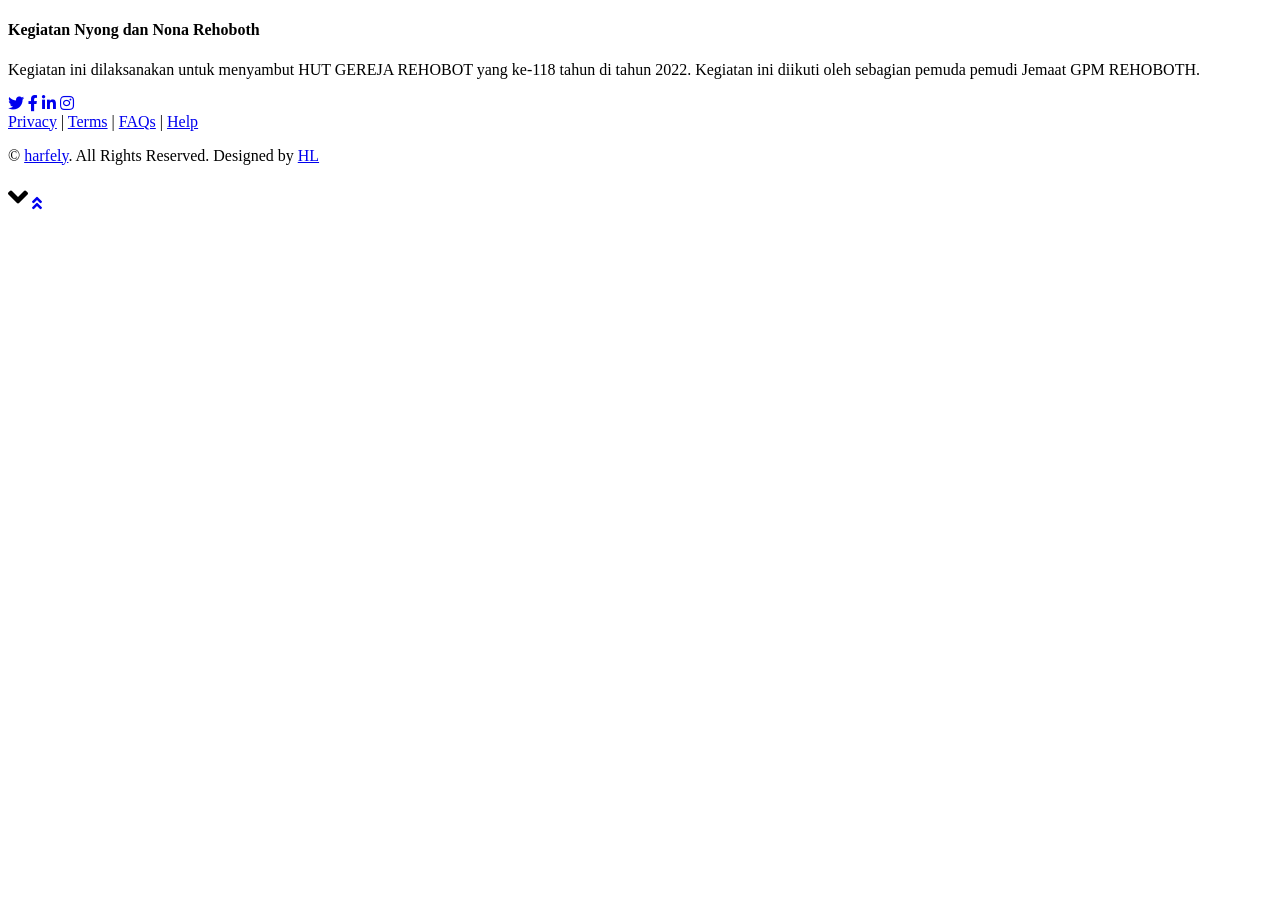
==== Blog/1/NyongdanNonaRehobot.html @ d24d68ab "update files" ====
<!DOCTYPE html>
<html lang="en">
    <head>
        <title></title>
        <meta charset="UTF-8">
        <meta name="viewport" content="width=device-width, initial-scale=1">
        <link href="css/style.css" rel="stylesheet">
            <!-- Favicon -->
    <link href="img/favicon.ico" rel="icon">

    <!-- Google Web Fonts -->
    <link rel="preconnect" href="https://fonts.gstatic.com">
    <link href="https://fonts.googleapis.com/css2?family=Roboto:wght@300;400;500;700;900&display=swap" rel="stylesheet"> 

    <!-- Font Awesome -->
    <link href="https://cdnjs.cloudflare.com/ajax/libs/font-awesome/5.10.0/css/all.min.css" rel="stylesheet">

    <!-- Libraries Stylesheet -->
    <link href="lib/owlcarousel/assets/owl.carousel.min.css" rel="stylesheet">
    <link href="lib/lightbox/css/lightbox.min.css" rel="stylesheet">

    <!-- Customized Bootstrap Stylesheet -->
    <link href="css/style.css" rel="stylesheet">
    </head>
    <body>
       <h4>Kegiatan Nyong dan Nona Rehoboth</h4>
       <p>
        Kegiatan ini dilaksanakan untuk menyambut HUT GEREJA REHOBOT yang ke-118 tahun di tahun 2022. Kegiatan ini diikuti
        oleh sebagian pemuda pemudi Jemaat GPM REHOBOTH.  
       </p>

       
    <!-- Footer Start -->
    <div class="container-fluid bg-primary text-white mt-5 py-5 px-sm-3 px-md-5">
        <div class="container text-center py-5">
            <div class="d-flex justify-content-center mb-4">
                <a class="btn btn-light btn-social mr-2" href="#"><i class="fab fa-twitter"></i></a>
                <a class="btn btn-light btn-social mr-2" href="#"><i class="fab fa-facebook-f"></i></a>
                <a class="btn btn-light btn-social mr-2" href="#"><i class="fab fa-linkedin-in"></i></a>
                <a class="btn btn-light btn-social" href="#"><i class="fab fa-instagram"></i></a>
            </div>
            <div class="d-flex justify-content-center mb-3">
                <a class="text-white" href="#">Privacy</a>
                <span class="px-3">|</span>
                <a class="text-white" href="#">Terms</a>
                <span class="px-3">|</span>
                <a class="text-white" href="#">FAQs</a>
                <span class="px-3">|</span>
                <a class="text-white" href="#">Help</a>
            </div>
            <p class="m-0">&copy; <a class="text-white font-weight-bold" href="#">harfely</a>. All Rights Reserved. Designed by <a class="text-white font-weight-bold" href="https://github.com/harfely">HL</a>
            </p>
        </div>
    </div>
    <!-- Footer End -->

    <!-- Scroll to Bottom -->
    <i class="fa fa-2x fa-angle-down text-white scroll-to-bottom"></i>

    <!-- Back to Top -->
    <a href="#" class="btn btn-outline-dark px-0 back-to-top"><i class="fa fa-angle-double-up"></i></a>


    <!-- JavaScript Libraries -->
    <script src="https://code.jquery.com/jquery-3.4.1.min.js"></script>
    <script src="https://stackpath.bootstrapcdn.com/bootstrap/4.4.1/js/bootstrap.bundle.min.js"></script>
    <script src="lib/typed/typed.min.js"></script>
    <script src="lib/easing/easing.min.js"></script>
    <script src="lib/waypoints/waypoints.min.js"></script>
    <script src="lib/owlcarousel/owl.carousel.min.js"></script>
    <script src="lib/isotope/isotope.pkgd.min.js"></script>
    <script src="lib/lightbox/js/lightbox.min.js"></script>

    <!-- Contact Javascript File -->
    <script src="mail/jqBootstrapValidation.min.js"></script>
    <script src="mail/contact.js"></script>

    <!-- Template Javascript -->
    <script src="js/main.js"></script>
    </body>
</html>
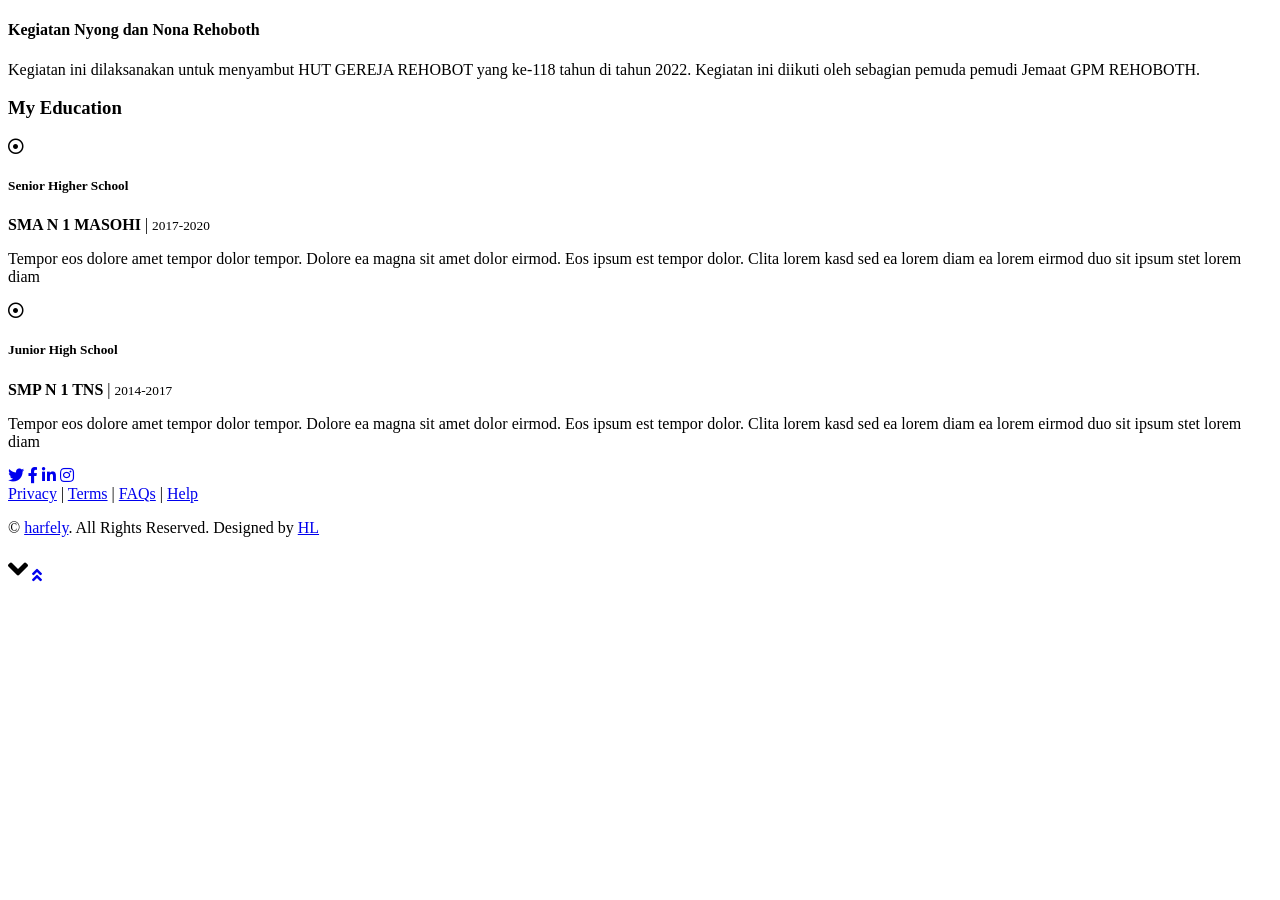
==== commit b4d97817: "update files" ====
--- a/Blog/1/NyongdanNonaRehobot.html
+++ b/Blog/1/NyongdanNonaRehobot.html
@@ -29,6 +29,23 @@
         oleh sebagian pemuda pemudi Jemaat GPM REHOBOTH.  
        </p>
 
+    <div class="col-lg-6">
+        <h3 class="mb-4">My Education</h3>
+        <div class="border-left border-primary pt-2 pl-4 ml-2">
+            <div class="position-relative mb-4">
+                <i class="far fa-dot-circle text-primary position-absolute" style="top: 2px; left: -32px;"></i>
+                <h5 class="font-weight-bold mb-1">Senior Higher School</h5>
+                <p class="mb-2"><strong>SMA N  1 MASOHI</strong> | <small>2017-2020</small></p>
+                <p>Tempor eos dolore amet tempor dolor tempor. Dolore ea magna sit amet dolor eirmod. Eos ipsum est tempor dolor. Clita lorem kasd sed ea lorem diam ea lorem eirmod duo sit ipsum stet lorem diam</p>
+            </div>
+            <div class="position-relative mb-4">
+                <i class="far fa-dot-circle text-primary position-absolute" style="top: 2px; left: -32px;"></i>
+                <h5 class="font-weight-bold mb-1">Junior High School</h5>
+                <p class="mb-2"><strong>SMP N 1 TNS</strong> | <small>2014-2017</small></p>
+                <p>Tempor eos dolore amet tempor dolor tempor. Dolore ea magna sit amet dolor eirmod. Eos ipsum est tempor dolor. Clita lorem kasd sed ea lorem diam ea lorem eirmod duo sit ipsum stet lorem diam</p>
+            </div>
+        </div>
+    </div>
        
     <!-- Footer Start -->
     <div class="container-fluid bg-primary text-white mt-5 py-5 px-sm-3 px-md-5">
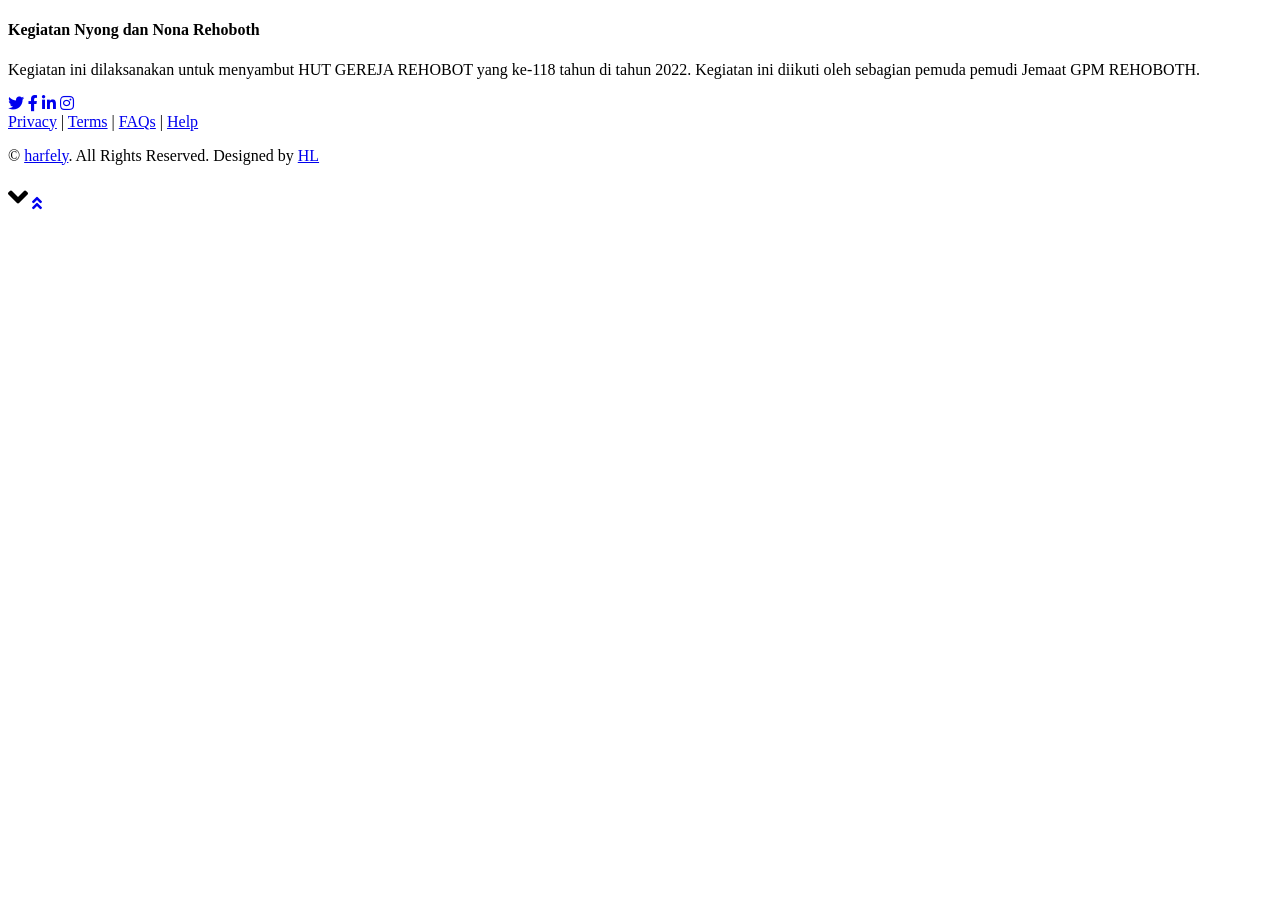
==== commit 9de0b549: "update files" ====
--- a/Blog/1/NyongdanNonaRehobot.html
+++ b/Blog/1/NyongdanNonaRehobot.html
@@ -4,48 +4,30 @@
         <title></title>
         <meta charset="UTF-8">
         <meta name="viewport" content="width=device-width, initial-scale=1">
-        <link href="css/style.css" rel="stylesheet">
             <!-- Favicon -->
     <link href="img/favicon.ico" rel="icon">
-
     <!-- Google Web Fonts -->
     <link rel="preconnect" href="https://fonts.gstatic.com">
     <link href="https://fonts.googleapis.com/css2?family=Roboto:wght@300;400;500;700;900&display=swap" rel="stylesheet"> 
-
     <!-- Font Awesome -->
     <link href="https://cdnjs.cloudflare.com/ajax/libs/font-awesome/5.10.0/css/all.min.css" rel="stylesheet">
-
     <!-- Libraries Stylesheet -->
     <link href="lib/owlcarousel/assets/owl.carousel.min.css" rel="stylesheet">
     <link href="lib/lightbox/css/lightbox.min.css" rel="stylesheet">
-
     <!-- Customized Bootstrap Stylesheet -->
     <link href="css/style.css" rel="stylesheet">
+    <link href="css/responsive.css" rel="stylesheet">
+    <link href="css/custom.css" rel="stylesheet">
+    <link href="css/animate.css" rel="stylesheet">
+    <link href="css/hover.css" rel="stylesheet">
+    <link href="css/hover-min.css" rel="stylesheet">
     </head>
-    <body>
+    <body data-spy="scroll" data-target=".navbar" data-offset="51">
        <h4>Kegiatan Nyong dan Nona Rehoboth</h4>
        <p>
         Kegiatan ini dilaksanakan untuk menyambut HUT GEREJA REHOBOT yang ke-118 tahun di tahun 2022. Kegiatan ini diikuti
         oleh sebagian pemuda pemudi Jemaat GPM REHOBOTH.  
        </p>
-
-    <div class="col-lg-6">
-        <h3 class="mb-4">My Education</h3>
-        <div class="border-left border-primary pt-2 pl-4 ml-2">
-            <div class="position-relative mb-4">
-                <i class="far fa-dot-circle text-primary position-absolute" style="top: 2px; left: -32px;"></i>
-                <h5 class="font-weight-bold mb-1">Senior Higher School</h5>
-                <p class="mb-2"><strong>SMA N  1 MASOHI</strong> | <small>2017-2020</small></p>
-                <p>Tempor eos dolore amet tempor dolor tempor. Dolore ea magna sit amet dolor eirmod. Eos ipsum est tempor dolor. Clita lorem kasd sed ea lorem diam ea lorem eirmod duo sit ipsum stet lorem diam</p>
-            </div>
-            <div class="position-relative mb-4">
-                <i class="far fa-dot-circle text-primary position-absolute" style="top: 2px; left: -32px;"></i>
-                <h5 class="font-weight-bold mb-1">Junior High School</h5>
-                <p class="mb-2"><strong>SMP N 1 TNS</strong> | <small>2014-2017</small></p>
-                <p>Tempor eos dolore amet tempor dolor tempor. Dolore ea magna sit amet dolor eirmod. Eos ipsum est tempor dolor. Clita lorem kasd sed ea lorem diam ea lorem eirmod duo sit ipsum stet lorem diam</p>
-            </div>
-        </div>
-    </div>
        
     <!-- Footer Start -->
     <div class="container-fluid bg-primary text-white mt-5 py-5 px-sm-3 px-md-5">
